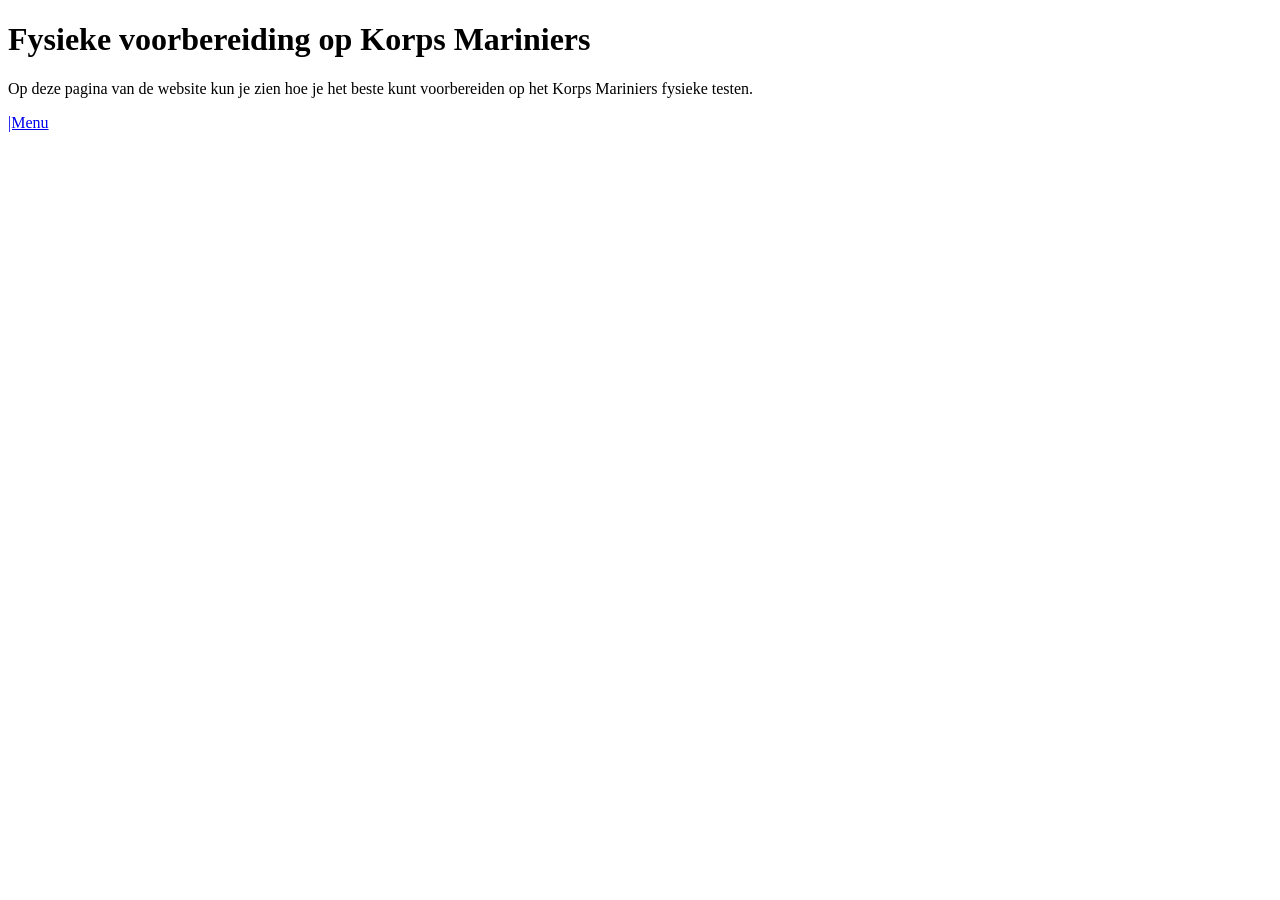
==== training-fysiek gedeelte.html @ 4dbb2fda "Rename training.html to training-fysiek gedeelte.html" ====
<!DOCTYPE html>
<html lanng="nl">
<head>
    <title>Fysieke voorbereiding op Korps Mariniers</title>
</head>

<body>

<h1>Fysieke voorbereiding op Korps Mariniers</h1>

<p>Op deze pagina van de website kun je zien hoe je het beste kunt voorbereiden op het 
    Korps Mariniers fysieke testen.</p>

<a href="index.html">|Menu</a>

</body>
</html>
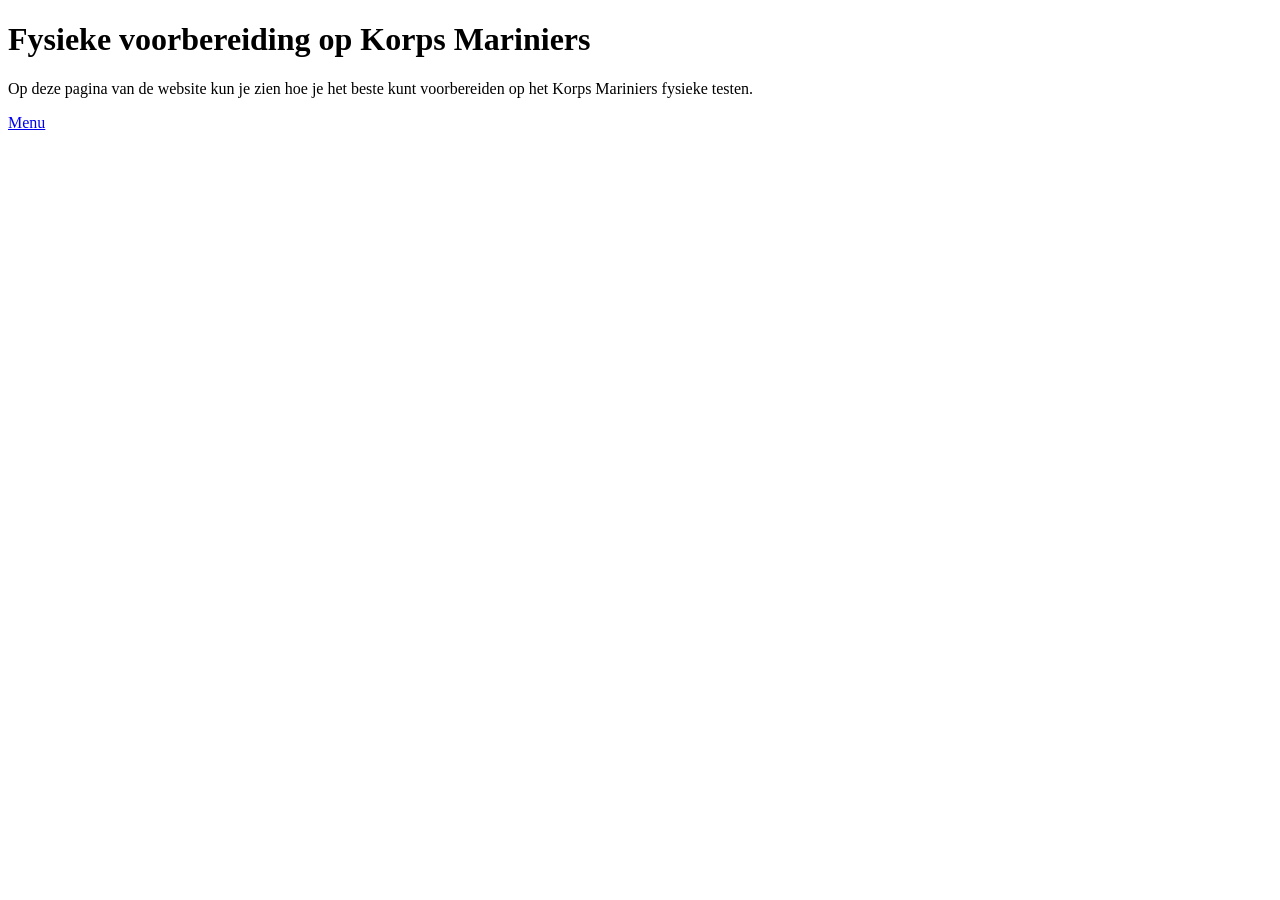
==== commit aa683389: "Fix HTML formatting and update menu link" ====
--- a/training-fysiek gedeelte.html
+++ b/training-fysiek gedeelte.html
@@ -1,5 +1,5 @@
 <!DOCTYPE html>
-<html lanng="nl">
+<html lang="nl">
 <head>
     <title>Fysieke voorbereiding op Korps Mariniers</title>
 </head>
@@ -11,7 +11,7 @@
 <p>Op deze pagina van de website kun je zien hoe je het beste kunt voorbereiden op het 
     Korps Mariniers fysieke testen.</p>
 
-<a href="index.html">|Menu</a>
+<a href="index.html">Menu</a>
 
 </body>
 </html>
